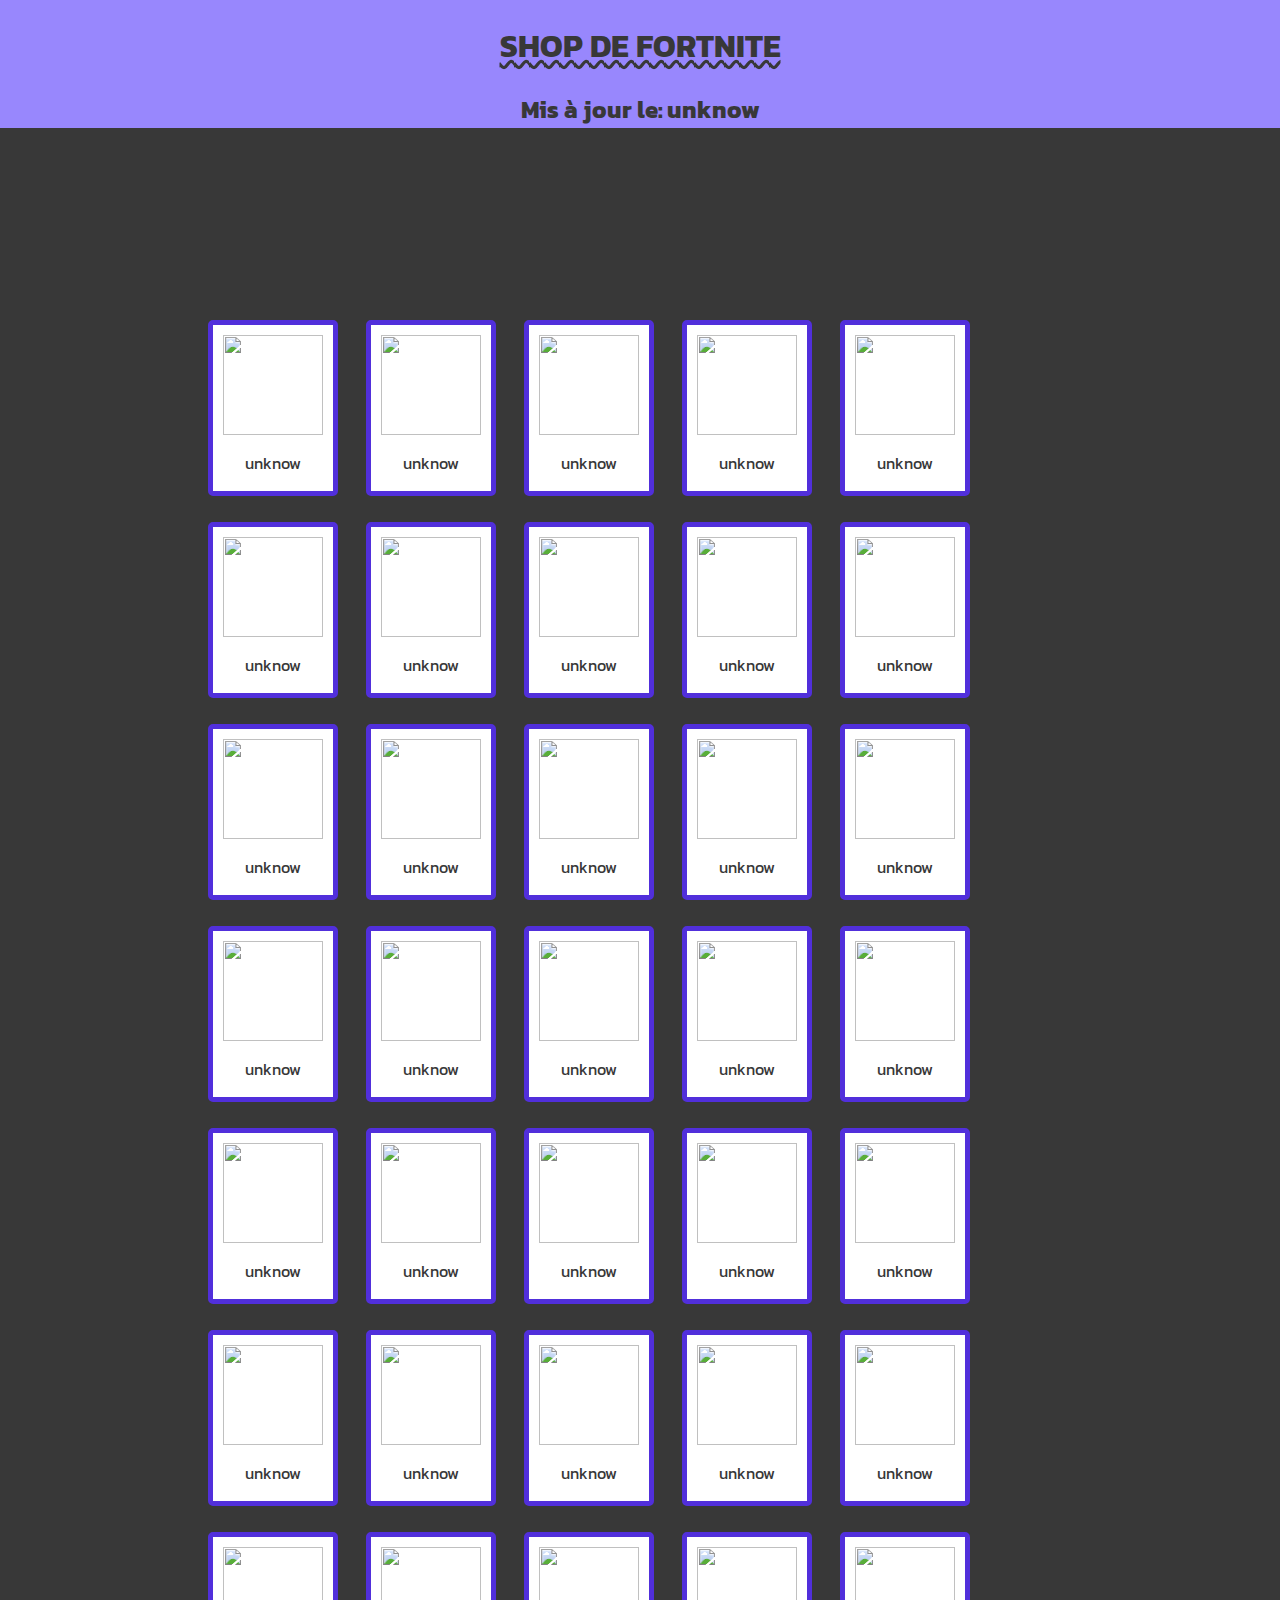
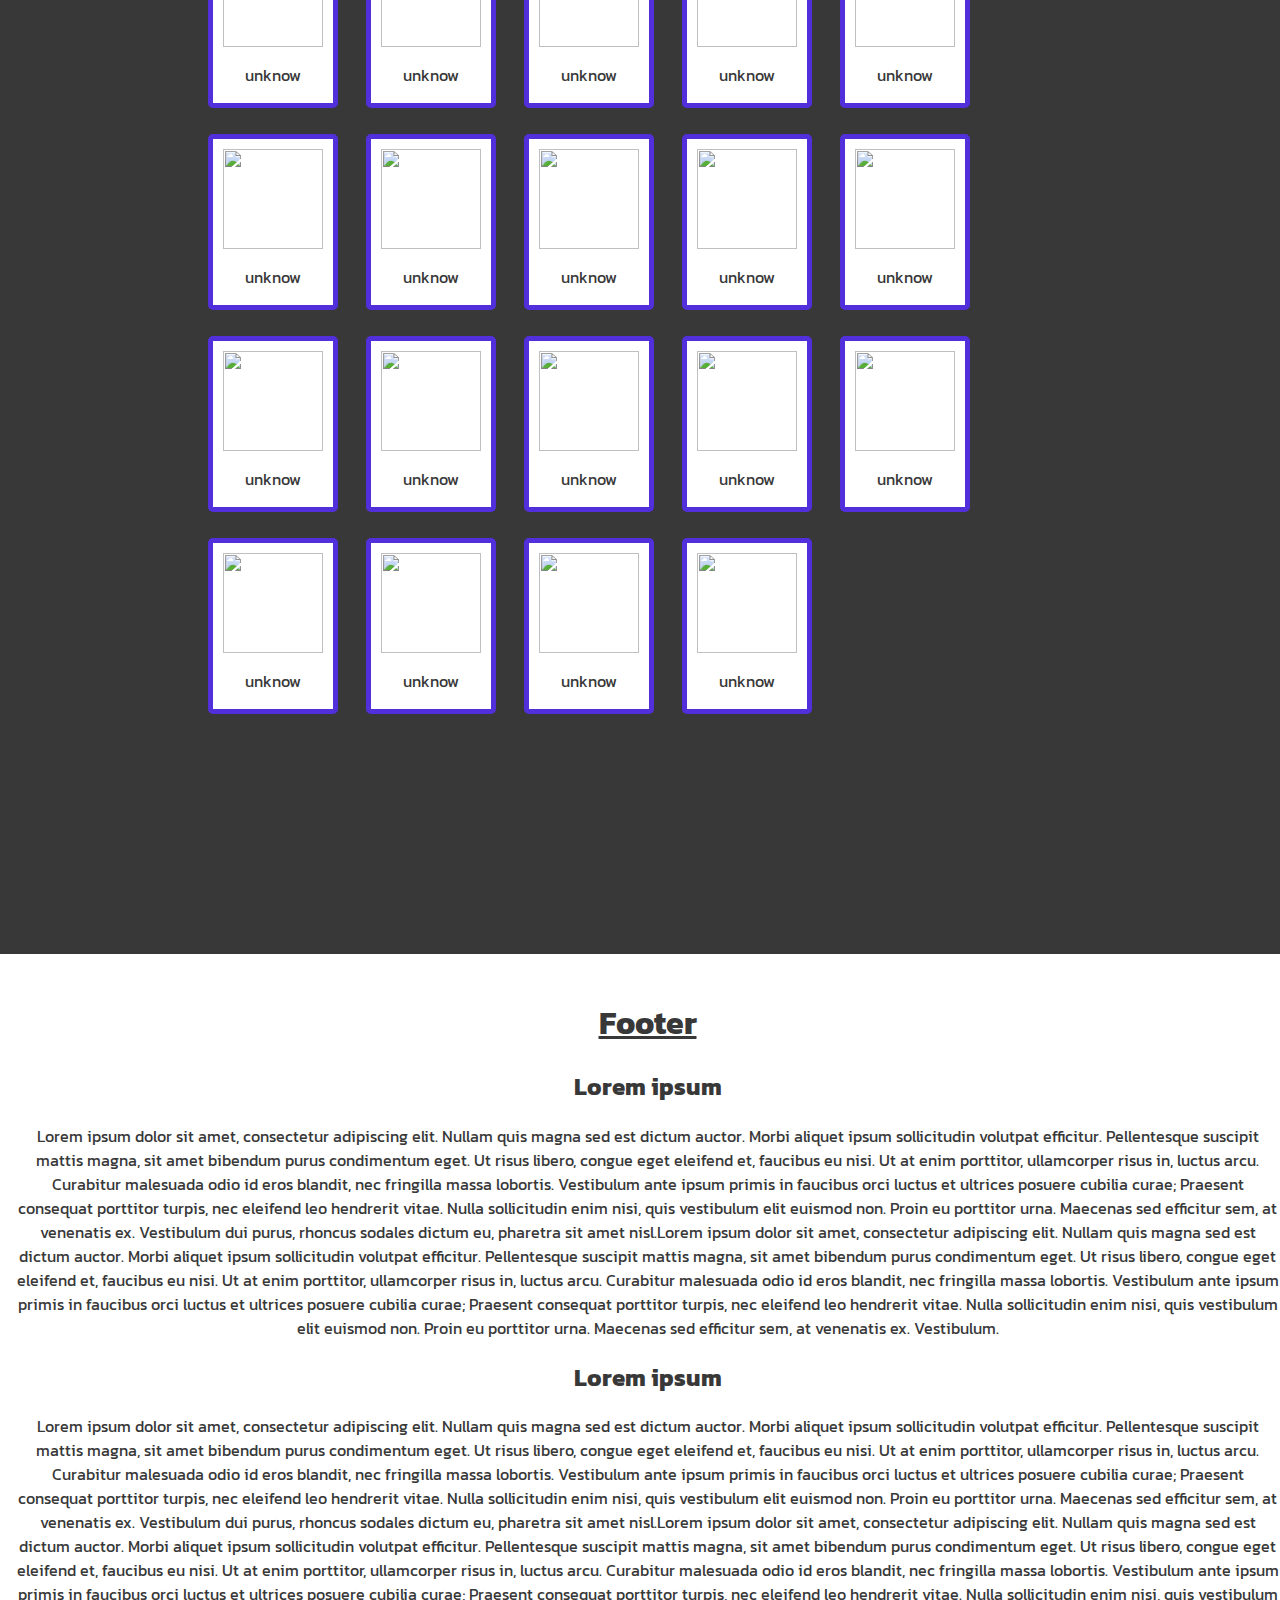
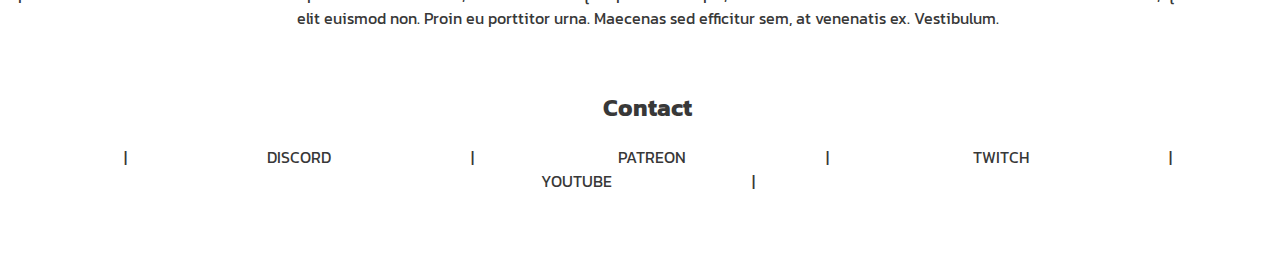
==== index.html @ 548f20e1 "Add files via upload" ====
<html>
    <head>
        <title>Le shop</title>
        <link rel="stylesheet" href="style.css"/>
        <meta charset="utf-8">
    </head>
    <body>
        <header>
            <h1>SHOP DE FORTNITE</h1>
            <h2>Mis à jour le:</h2>
            <h2 id="date">unknow</h2>
        </header>
        <div class="fn-item-all">
            <div class="fn-item-unit">
                <img src="https://identitystore.tn/wp-content/uploads/2021/07/fortnite-logo.png">
                <p id="scope">unknow</p>
            </div>
            <div class="fn-item-unit">
                <img src="https://identitystore.tn/wp-content/uploads/2021/07/fortnite-logo.png">
                <p id="scope">unknow</p>
            </div>
            <div class="fn-item-unit">
                <img src="https://identitystore.tn/wp-content/uploads/2021/07/fortnite-logo.png">
                <p id="scope">unknow</p>
            </div>
            <div class="fn-item-unit">
                <img src="https://identitystore.tn/wp-content/uploads/2021/07/fortnite-logo.png">
                <p id="scope">unknow</p>
            </div>
            <div class="fn-item-unit">
                <img src="https://identitystore.tn/wp-content/uploads/2021/07/fortnite-logo.png">
                <p id="scope">unknow</p>
            </div>
            <div class="fn-item-unit">
                <img src="https://identitystore.tn/wp-content/uploads/2021/07/fortnite-logo.png">
                <p id="scope">unknow</p>
            </div>
            <div class="fn-item-unit">
                <img src="https://identitystore.tn/wp-content/uploads/2021/07/fortnite-logo.png">
                <p id="scope">unknow</p>
            </div>
            <div class="fn-item-unit">
                <img src="https://identitystore.tn/wp-content/uploads/2021/07/fortnite-logo.png">
                <p id="scope">unknow</p>
            </div>
            <div class="fn-item-unit">
                <img src="https://identitystore.tn/wp-content/uploads/2021/07/fortnite-logo.png">
                <p id="scope">unknow</p>
            </div>
            <div class="fn-item-unit">
                <img src="https://identitystore.tn/wp-content/uploads/2021/07/fortnite-logo.png">
                <p id="scope">unknow</p>
            </div>
            <div class="fn-item-unit">
                <img src="https://identitystore.tn/wp-content/uploads/2021/07/fortnite-logo.png">
                <p id="scope">unknow</p>
            </div>
            <div class="fn-item-unit">
                <img src="https://identitystore.tn/wp-content/uploads/2021/07/fortnite-logo.png">
                <p id="scope">unknow</p>
            </div>
            <div class="fn-item-unit">
                <img src="https://identitystore.tn/wp-content/uploads/2021/07/fortnite-logo.png">
                <p id="scope">unknow</p>
            </div>
            <div class="fn-item-unit">
                <img src="https://identitystore.tn/wp-content/uploads/2021/07/fortnite-logo.png">
                <p id="scope">unknow</p>
            </div>
            <div class="fn-item-unit">
                <img src="https://identitystore.tn/wp-content/uploads/2021/07/fortnite-logo.png">
                <p id="scope">unknow</p>
            </div>
            <div class="fn-item-unit">
                <img src="https://identitystore.tn/wp-content/uploads/2021/07/fortnite-logo.png">
                <p id="scope">unknow</p>
            </div>
            <div class="fn-item-unit">
                <img src="https://identitystore.tn/wp-content/uploads/2021/07/fortnite-logo.png">
                <p id="scope">unknow</p>
            </div>
            <div class="fn-item-unit">
                <img src="https://identitystore.tn/wp-content/uploads/2021/07/fortnite-logo.png">
                <p id="scope">unknow</p>
            </div>
            <div class="fn-item-unit">
                <img src="https://identitystore.tn/wp-content/uploads/2021/07/fortnite-logo.png">
                <p id="scope">unknow</p>
            </div>
            <div class="fn-item-unit">
                <img src="https://identitystore.tn/wp-content/uploads/2021/07/fortnite-logo.png">
                <p id="scope">unknow</p>
            </div>
            <div class="fn-item-unit">
                <img src="https://identitystore.tn/wp-content/uploads/2021/07/fortnite-logo.png">
                <p id="scope">unknow</p>
            </div>
            <div class="fn-item-unit">
                <img src="https://identitystore.tn/wp-content/uploads/2021/07/fortnite-logo.png">
                <p id="scope">unknow</p>
            </div>
            <div class="fn-item-unit">
                <img src="https://identitystore.tn/wp-content/uploads/2021/07/fortnite-logo.png">
                <p id="scope">unknow</p>
            </div>
            <div class="fn-item-unit">
                <img src="https://identitystore.tn/wp-content/uploads/2021/07/fortnite-logo.png">
                <p id="scope">unknow</p>
            </div>
            <div class="fn-item-unit">
                <img src="https://identitystore.tn/wp-content/uploads/2021/07/fortnite-logo.png">
                <p id="scope">unknow</p>
            </div>
            <div class="fn-item-unit">
                <img src="https://identitystore.tn/wp-content/uploads/2021/07/fortnite-logo.png">
                <p id="scope">unknow</p>
            </div>
            <div class="fn-item-unit">
                <img src="https://identitystore.tn/wp-content/uploads/2021/07/fortnite-logo.png">
                <p id="scope">unknow</p>
            </div>
            <div class="fn-item-unit">
                <img src="https://identitystore.tn/wp-content/uploads/2021/07/fortnite-logo.png">
                <p id="scope">unknow</p>
            </div>
            <div class="fn-item-unit">
                <img src="https://identitystore.tn/wp-content/uploads/2021/07/fortnite-logo.png">
                <p id="scope">unknow</p>
            </div>
            <div class="fn-item-unit">
                <img src="https://identitystore.tn/wp-content/uploads/2021/07/fortnite-logo.png">
                <p id="scope">unknow</p>
            </div>
            <div class="fn-item-unit">
                <img src="https://identitystore.tn/wp-content/uploads/2021/07/fortnite-logo.png">
                <p id="scope">unknow</p>
            </div>
            <div class="fn-item-unit">
                <img src="https://identitystore.tn/wp-content/uploads/2021/07/fortnite-logo.png">
                <p id="scope">unknow</p>
            </div>
            <div class="fn-item-unit">
                <img src="https://identitystore.tn/wp-content/uploads/2021/07/fortnite-logo.png">
                <p id="scope">unknow</p>
            </div>
            <div class="fn-item-unit">
                <img src="https://identitystore.tn/wp-content/uploads/2021/07/fortnite-logo.png">
                <p id="scope">unknow</p>
            </div>
            <div class="fn-item-unit">
                <img src="https://identitystore.tn/wp-content/uploads/2021/07/fortnite-logo.png">
                <p id="scope">unknow</p>
            </div>
            <div class="fn-item-unit">
                <img src="https://identitystore.tn/wp-content/uploads/2021/07/fortnite-logo.png">
                <p id="scope">unknow</p>
            </div>
            <div class="fn-item-unit">
                <img src="https://identitystore.tn/wp-content/uploads/2021/07/fortnite-logo.png">
                <p id="scope">unknow</p>
            </div>
            <div class="fn-item-unit">
                <img src="https://identitystore.tn/wp-content/uploads/2021/07/fortnite-logo.png">
                <p id="scope">unknow</p>
            </div>
            <div class="fn-item-unit">
                <img src="https://identitystore.tn/wp-content/uploads/2021/07/fortnite-logo.png">
                <p id="scope">unknow</p>
            </div>
            <div class="fn-item-unit">
                <img src="https://identitystore.tn/wp-content/uploads/2021/07/fortnite-logo.png">
                <p id="scope">unknow</p>
            </div>
            <div class="fn-item-unit">
                <img src="https://identitystore.tn/wp-content/uploads/2021/07/fortnite-logo.png">
                <p id="scope">unknow</p>
            </div>
            <div class="fn-item-unit">
                <img src="https://identitystore.tn/wp-content/uploads/2021/07/fortnite-logo.png">
                <p id="scope">unknow</p>
            </div>
            <div class="fn-item-unit">
                <img src="https://identitystore.tn/wp-content/uploads/2021/07/fortnite-logo.png">
                <p id="scope">unknow</p>
            </div>
            <div class="fn-item-unit">
                <img src="https://identitystore.tn/wp-content/uploads/2021/07/fortnite-logo.png">
                <p id="scope">unknow</p>
            </div>
            <div class="fn-item-unit">
                <img src="https://identitystore.tn/wp-content/uploads/2021/07/fortnite-logo.png">
                <p id="scope">unknow</p>
            </div>
            <div class="fn-item-unit">
                <img src="https://identitystore.tn/wp-content/uploads/2021/07/fortnite-logo.png">
                <p id="scope">unknow</p>
            </div>
            <div class="fn-item-unit">
                <img src="https://identitystore.tn/wp-content/uploads/2021/07/fortnite-logo.png">
                <p id="scope">unknow</p>
            </div>
            <div class="fn-item-unit">
                <img src="https://identitystore.tn/wp-content/uploads/2021/07/fortnite-logo.png">
                <p id="scope">unknow</p>
            </div>
            <div class="fn-item-unit">
                <img src="https://identitystore.tn/wp-content/uploads/2021/07/fortnite-logo.png">
                <p id="scope">unknow</p>
            </div>
        </div>
        <footer>
            <div class="content-footer">
                <br>
                <h1><u>Footer</u></h1>
                <h2>Lorem ipsum</h2>
                <p>Lorem ipsum dolor sit amet, consectetur adipiscing elit. Nullam quis magna sed est dictum auctor. Morbi aliquet ipsum sollicitudin volutpat efficitur. Pellentesque suscipit mattis magna, sit amet bibendum purus condimentum eget. Ut risus libero, congue eget eleifend et, faucibus eu nisi. Ut at enim porttitor, ullamcorper risus in, luctus arcu. Curabitur malesuada odio id eros blandit, nec fringilla massa lobortis. Vestibulum ante ipsum primis in faucibus orci luctus et ultrices posuere cubilia curae; Praesent consequat porttitor turpis, nec eleifend leo hendrerit vitae. Nulla sollicitudin enim nisi, quis vestibulum elit euismod non. Proin eu porttitor urna. Maecenas sed efficitur sem, at venenatis ex. Vestibulum dui purus, rhoncus sodales dictum eu, pharetra sit amet nisl.Lorem ipsum dolor sit amet, consectetur adipiscing elit. Nullam quis magna sed est dictum auctor. Morbi aliquet ipsum sollicitudin volutpat efficitur. Pellentesque suscipit mattis magna, sit amet bibendum purus condimentum eget. Ut risus libero, congue eget eleifend et, faucibus eu nisi. Ut at enim porttitor, ullamcorper risus in, luctus arcu. Curabitur malesuada odio id eros blandit, nec fringilla massa lobortis. Vestibulum ante ipsum primis in faucibus orci luctus et ultrices posuere cubilia curae; Praesent consequat porttitor turpis, nec eleifend leo hendrerit vitae. Nulla sollicitudin enim nisi, quis vestibulum elit euismod non. Proin eu porttitor urna. Maecenas sed efficitur sem, at venenatis ex. Vestibulum.</p>
                <h2>Lorem ipsum</h2>
                <p>Lorem ipsum dolor sit amet, consectetur adipiscing elit. Nullam quis magna sed est dictum auctor. Morbi aliquet ipsum sollicitudin volutpat efficitur. Pellentesque suscipit mattis magna, sit amet bibendum purus condimentum eget. Ut risus libero, congue eget eleifend et, faucibus eu nisi. Ut at enim porttitor, ullamcorper risus in, luctus arcu. Curabitur malesuada odio id eros blandit, nec fringilla massa lobortis. Vestibulum ante ipsum primis in faucibus orci luctus et ultrices posuere cubilia curae; Praesent consequat porttitor turpis, nec eleifend leo hendrerit vitae. Nulla sollicitudin enim nisi, quis vestibulum elit euismod non. Proin eu porttitor urna. Maecenas sed efficitur sem, at venenatis ex. Vestibulum dui purus, rhoncus sodales dictum eu, pharetra sit amet nisl.Lorem ipsum dolor sit amet, consectetur adipiscing elit. Nullam quis magna sed est dictum auctor. Morbi aliquet ipsum sollicitudin volutpat efficitur. Pellentesque suscipit mattis magna, sit amet bibendum purus condimentum eget. Ut risus libero, congue eget eleifend et, faucibus eu nisi. Ut at enim porttitor, ullamcorper risus in, luctus arcu. Curabitur malesuada odio id eros blandit, nec fringilla massa lobortis. Vestibulum ante ipsum primis in faucibus orci luctus et ultrices posuere cubilia curae; Praesent consequat porttitor turpis, nec eleifend leo hendrerit vitae. Nulla sollicitudin enim nisi, quis vestibulum elit euismod non. Proin eu porttitor urna. Maecenas sed efficitur sem, at venenatis ex. Vestibulum.</p>
                <br>

                <h2>Contact</h2>
                <a>|</a><a href="https://discord.gg/kFkPTZGFKy">DISCORD</a><a>|</a>
                <a href="https://www.patreon.com/fr-FR">PATREON</a><a>|</a>
                <a href="https://twitch.tv/papillonlut_">TWITCH</a><a>|</a>
                <a href="https://www.youtube.com/channel/UCpyCSFHfvTYYclGmzdbqjQQ">YOUTUBE</a><a>|</a>
                <br>
                <div class="Easter-Egg">
                    <a href="easter-egg.html">Clique ici pour un Easter Egg</a>
                </div>
                <br>
            </div>
        </footer>
        <script type="text/javascript" src="script-1.js"></script>
        <script type="text/javascript" src="script-2.js"></script>
    </body>
</html>
---- style.css ----
@import url('https://fonts.googleapis.com/css2?family=Kanit:wght@700&display=swap');

body{
    font-family: "Kanit";
    position: relative;
    background-color: #383838;
    color: white;
}
header{
    text-align: center;
    background-color: #9887fd;
    padding: 1px;
    color: #383838;
    margin: -8px;
}
header img{
    max-width: 2.5cm;
    max-height: 2.5cm;
}
header h1{
    text-decoration: #383838 wavy underline;
}
header h2{
    text-align: left;
    display: inline;
    margin-top: 1px;
}
.fn-item-all{
    grid-gap:16px 8px;
    margin-bottom:30px;
    padding: 200px;
    display:flex;
    flex-wrap:wrap;
}
.fn-item-unit{
    background-color: white;
    border-radius: 5px;
    border: solid 5px #512fdb;
    color: #383838;
    margin-bottom: 10px;
    cursor:pointer;
    margin-right: 20px;
}
.fn-item-unit img{
    margin-left: 10px;
    margin-right: 10px;
    margin-top: 10px;
    width: 100px;
    height: 100px;
}
.fn-item-unit p{
    text-align: center;
}
footer{
    margin-bottom: -18px;
    margin-right: -8px;
    margin-left: -8px;
    background: #fff;
    color: #383838;
}
footer .content-footer{
    margin-left: 15px;
    margin-top: 15px;
    text-align: center;
    color: #383838;
}
footer .content-footer a{
    text-decoration: none;
    color: #383838;
    margin: 70px;
}
footer .content-footer .Easter-Egg a{
    color: #ffffff;
    cursor:pointer;
    margin-left: 600px;
    margin-right: 600px;
}
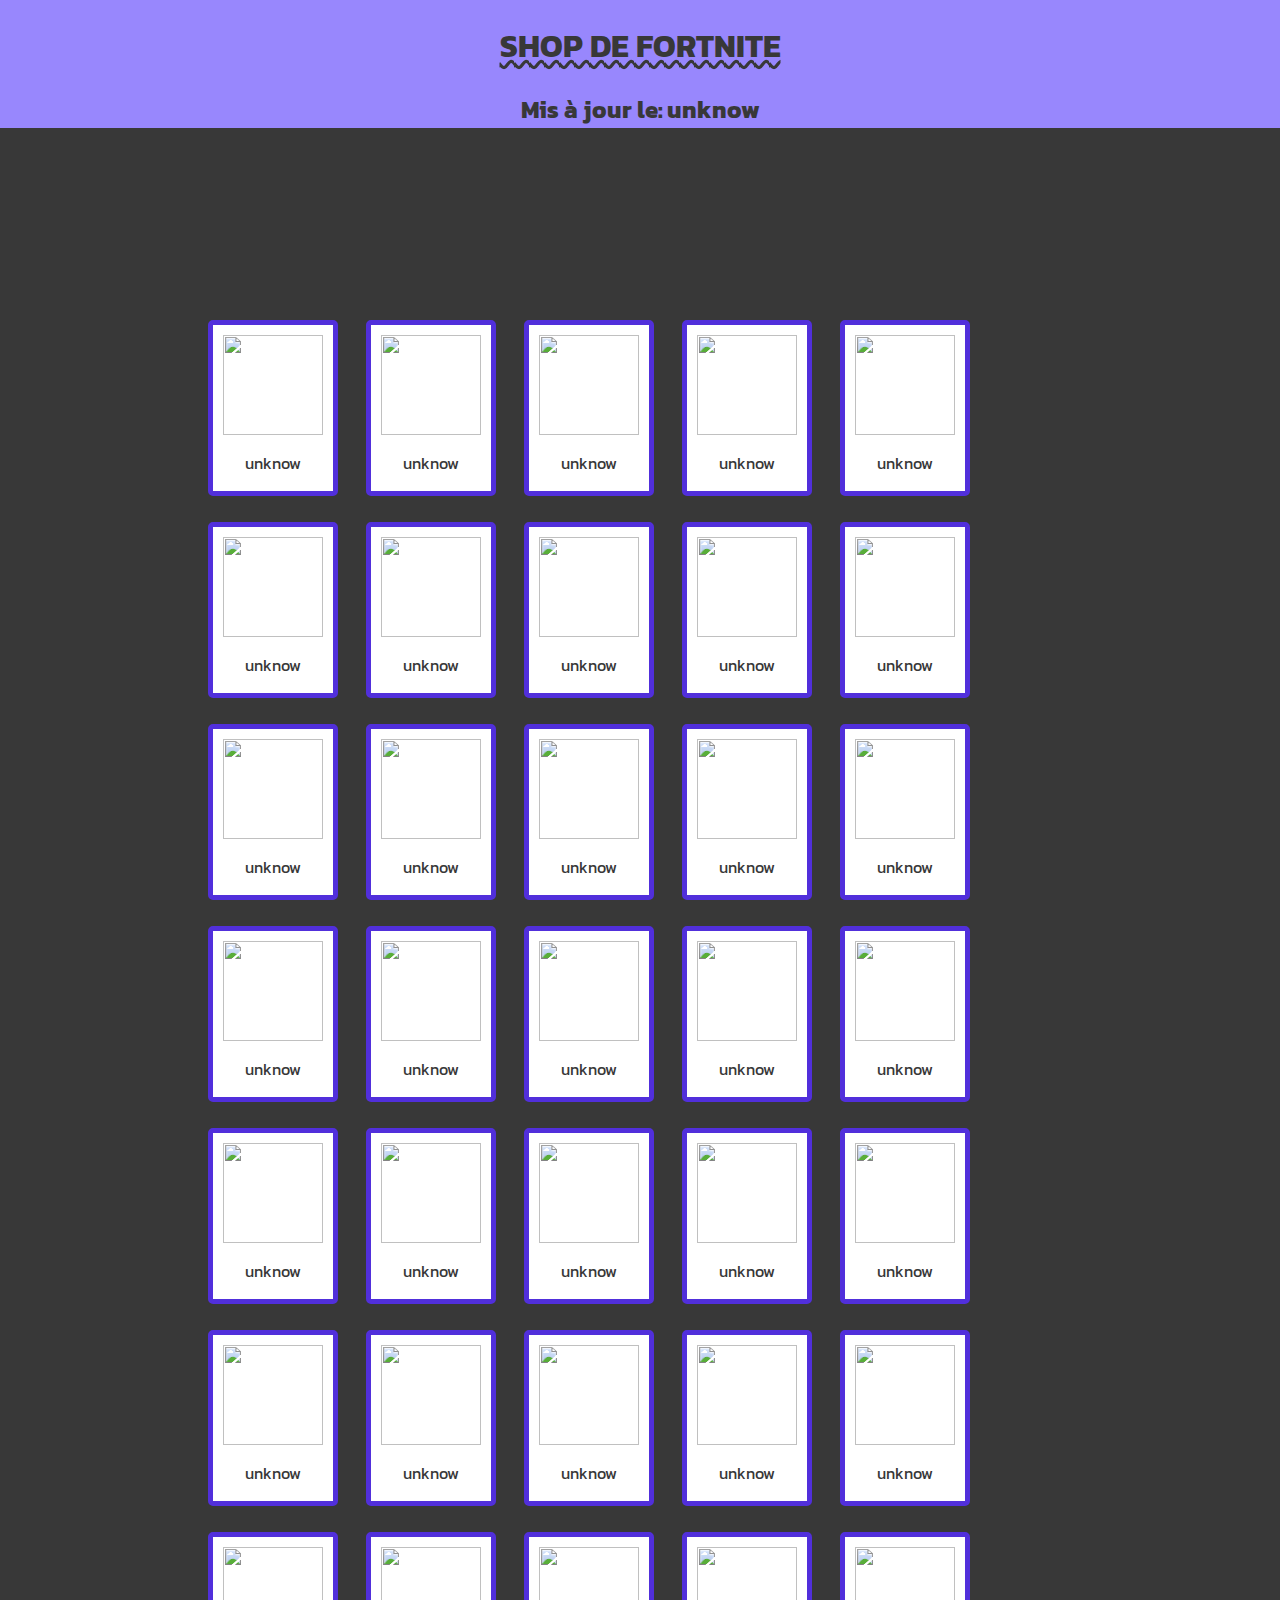
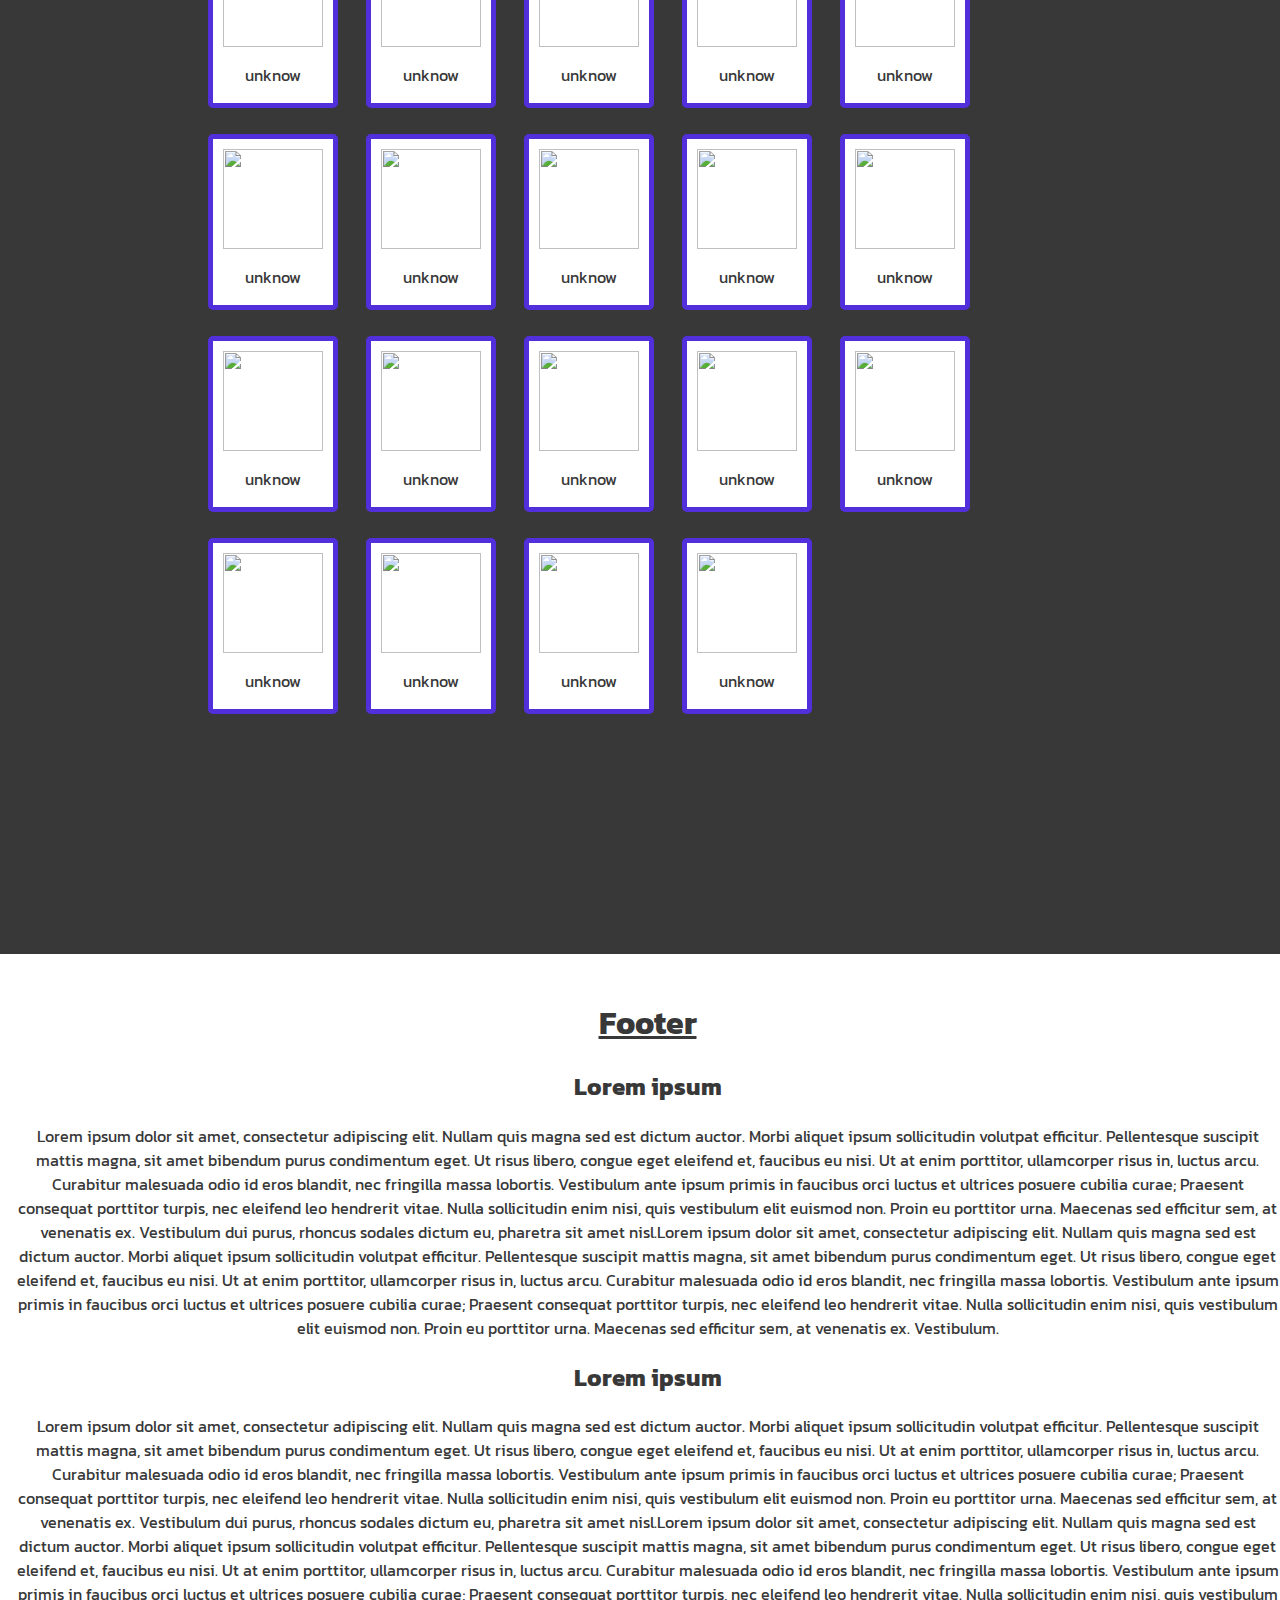
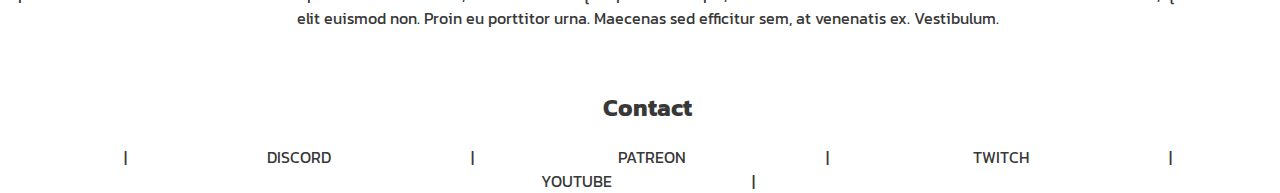
==== commit a3bd7800: "Update index.html" ====
--- a/index.html
+++ b/index.html
@@ -219,18 +219,13 @@
                 <br>
 
                 <h2>Contact</h2>
-                <a>|</a><a href="https://discord.gg/kFkPTZGFKy">DISCORD</a><a>|</a>
-                <a href="https://www.patreon.com/fr-FR">PATREON</a><a>|</a>
-                <a href="https://twitch.tv/papillonlut_">TWITCH</a><a>|</a>
-                <a href="https://www.youtube.com/channel/UCpyCSFHfvTYYclGmzdbqjQQ">YOUTUBE</a><a>|</a>
-                <br>
-                <div class="Easter-Egg">
-                    <a href="easter-egg.html">Clique ici pour un Easter Egg</a>
-                </div>
-                <br>
+                <a>|</a><a href="https://discord.gg/">DISCORD</a><a>|</a>
+                <a href="https://www.patreon.com/">PATREON</a><a>|</a>
+                <a href="https://twitch.tv/">TWITCH</a><a>|</a>
+                <a href="https://www.youtube.com/">YOUTUBE</a><a>|</a>
             </div>
         </footer>
         <script type="text/javascript" src="script-1.js"></script>
         <script type="text/javascript" src="script-2.js"></script>
     </body>
-</html>+</html>
